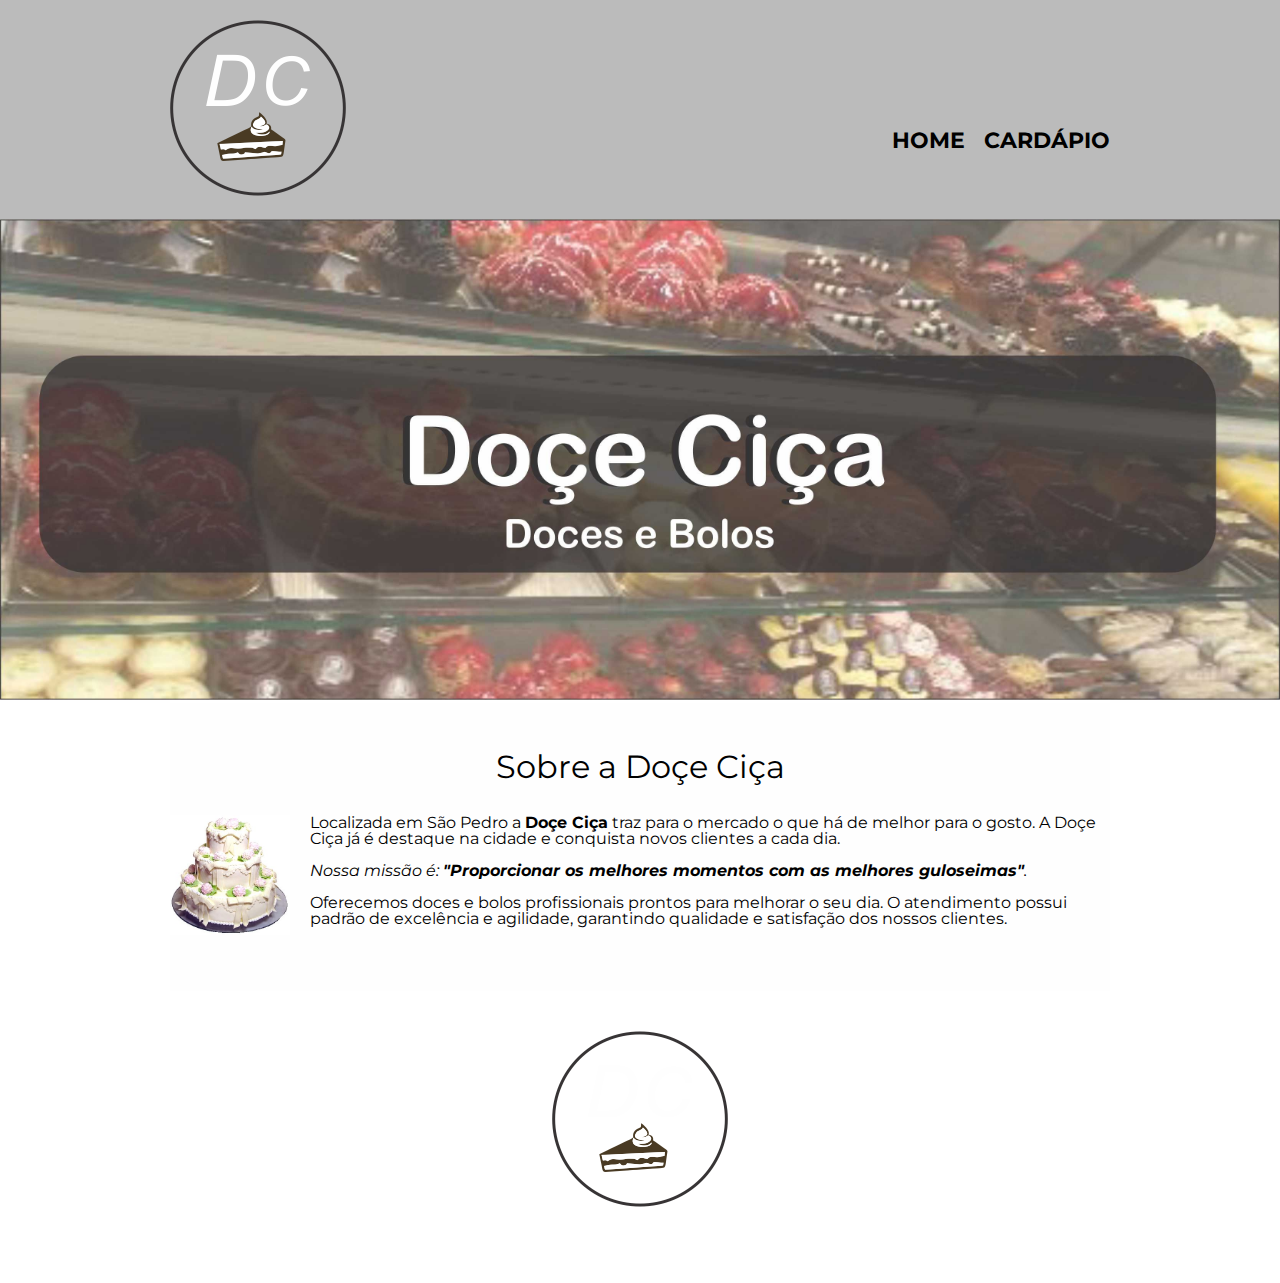
==== index.html @ b67940a3 "Fatoração e formatação #1" ====
<!DOCTYPE html>
<html lang="pt-br">
	<head>
		<meta charset="UTF-8">
		<meta name="viewport" content="width=device-width">
		<title>Doce Ciça</title>

		<link rel="stylesheet" href="reset.css">
		<link rel="stylesheet" href="style.css">
		<link href="https://fonts.googleapis.com/css?family=Montserrat&display=swap" rel="stylesheet">
	</head>

	<body>
		<header>
			<div class="caixa">
				<h1><img src="imagens/logo-branco.png"></h1>

				<nav>
					<ul>
						<li><a href="index.html">Home</a></li>
						<li><a href="produtos.html">Cardápio</a></li>
					</ul>
				</nav>
			</div>
		</header>

		<img class="banner" src="imagens/banner.jpg">

		<main>
			<section class="principal">
				<h2 class="titulo-principal">Sobre a Doçe Ciça</h2>

				<img class="utensilios" src="imagens/bolo.jpg" alt="Utensilios de um barbeiro.">
		 
				<p>Localizada em São Pedro a <strong>Doçe Ciça</strong> traz para o mercado o que há de melhor para o gosto. A Doçe Ciça já é destaque na cidade e conquista novos clientes a cada dia.</p>

				<p id="missao"><em>Nossa missão é: <strong>"Proporcionar os melhores momentos com as melhores guloseimas"</strong>.</em></p>

				<p>Oferecemos doces e bolos profissionais prontos para melhorar o seu dia. O atendimento possui padrão de excelência e agilidade, garantindo qualidade e satisfação dos nossos clientes.</p>
			</section>

		</main>

		<footer>
			<img src="imagens/logo-branco.png">
			<p class="copyright">&copy; Doçe Ciça - 2022</p>
		</footer>
	</body>
</html>
---- style.css ----
body {
	font-family: 'Montserrat', sans-serif;
}

header {
	background: #BBBBBB;
	padding: 20px 0;
}

.caixa {
	position: relative;
	width: 940px;
	margin: 0 auto;
}

nav {
	position: absolute;
	top: 110px;
	right: 0;
}

nav li {
	display: inline;
	margin: 0 0 0 15px;
}

nav a {
	text-transform: uppercase;
	color: #000000;
	font-weight: bold;
	font-size: 22px;
	text-decoration: none;
}

nav a:hover {
	color: #C78C19;
	text-decoration: underline;
}

.produtos {
	width: 940px;
	margin: 0 auto;
	padding: 50px 0;
}

.produtos li {
	display: inline-block;
	text-align: center;
	width: 30%;
	vertical-align: top;
	margin: 0 1.5%;
	padding: 30px 20px;
	box-sizing: border-box;
	border: 2px solid #000000;
	border-radius: 10px;
}

.produtos li:hover {
	border-color: #C78C19;
}

.produtos li:active {
	border-color: #088C19;	
}

.produtos li:hover h2 {
	font-size: 34px;
}

.produtos h2 {
	font-size: 30px;
	font-weight: bold;
}

.produto-descricao {
	font-size: 18px;
}

.produto-preco {
	font-size: 22px;
	font-weight: bold;
	margin-top: 10px;
}

footer {
	text-align: center;
	background: url("bg.jpg");
	padding: 40px 0;
}

.copyright {
	color: #FFFFFF;
	font-size: 13px;
	margin: 20px 0 0;
}

main {
	
}

form {
	margin: 40px 0;
}

form label, form legend {
	display:block;
	font-size: 20px;
	margin: 0 0 10px;
}

.input-padrao {
	display: block;
	margin: 0 0 20px;
	padding: 10px 25px;
	width: 50%;
}

.checkbox {
	margin: 20px 0;
}

.enviar {
	width:40%;
	padding: 15px 0;
	background: orange;
	color: white;
	font-weight: bold;
	font-size: 18px;
	border: none;
	border-radius: 5px;
	transition: 1s all;
	cursor: pointer;
}

.enviar:hover {
	background: darkorange;
	transform: scale(1.2);
}

table {
	margin: 20px 0 40px;
}

thead {
	background: #555555;
	color: white;
	font-weight: bold;
}

td, th {
	border: 1px solid #000000;
	padding: 8px 15px;
}


/* css da página inicial */
.banner {
	width:100%;
}

.titulo-principal {
	text-align: center;
	font-size: 2em;
	margin: 0 0 1em;
	clear: left;
}

.principal {
	padding: 3em 0;
	background: #FEFEFE;
	width: 940px;
	margin: 0 auto;
}

.principal p {
	margin: 0 0 1em;
}

.principal strong {
	font-weight: bold;
}

.principal em {
	font-style: italic;
}

.utensilios {
	width: 120px;
	float: left;
	margin: 0 20px 20px 0;
}

.mapa {
	padding: 3em 0;
	background: linear-gradient(#FEFEFE, #888888);
}

.mapa-conteudo {
	width: 940px;
	margin: 0 auto;
}

.mapa p {
	margin: 0 0 2em;
	text-align: center;
}

.beneficios {
	padding: 3em 0;
	background: #888888;
}

.conteudo-beneficios {
	width: 640px;
	margin: 0 auto;
}

.lista-beneficios {
	width: 40%;
	display: inline-block;
	vertical-align: top;
}

.itens {
	line-height: 1.5;
}

.itens:first-child {
	font-weight: bold;
}

.itens:before {
	content: "🟊";
}

.imagem-beneficios {
	width: 60%;
	opacity: 1;
	transition: 400ms;
	box-shadow: 10px 10px 10px 0 #000000;
}

.imagem-beneficios:hover {
	opacity: 0.3;
}

.video {
	width: 560px;
	margin: 2em auto;
}

@media screen and (max-width: 480px) {
	.caixa, .principal, .conteudo-beneficios, .mapa-conteudo, .video {
		width: auto;
	}

	h1 {
		text-align: center;
	}

	nav {
		position: static;
	}

	.lista-beneficios, .imagem-beneficios {
		width: 100%;
	}
}
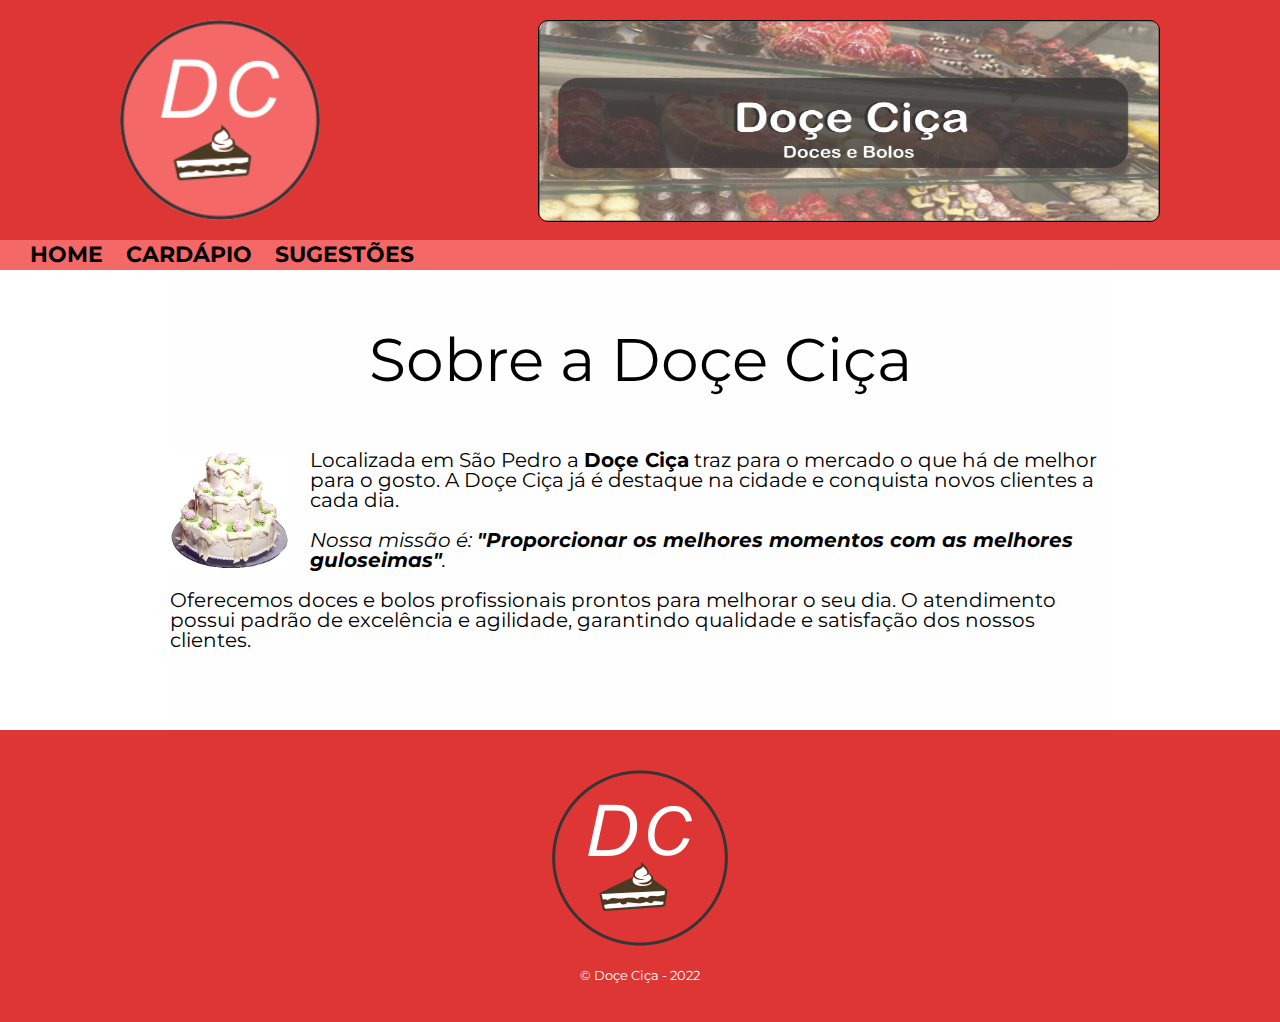
==== commit 8d710485: "Refatoração e reformulação" ====
--- a/index.html
+++ b/index.html
@@ -5,27 +5,29 @@
 		<meta name="viewport" content="width=device-width">
 		<title>Doce Ciça</title>
 
-		<link rel="stylesheet" href="reset.css">
-		<link rel="stylesheet" href="style.css">
+		<link rel="stylesheet" href="estilo/reset.css">
+		<link rel="stylesheet" href="estilo/style.css">
 		<link href="https://fonts.googleapis.com/css?family=Montserrat&display=swap" rel="stylesheet">
 	</head>
 
 	<body>
 		<header>
-			<div class="caixa">
-				<h1><img src="imagens/logo-branco.png"></h1>
+			
+            <img class="logo" src="imagens/logo-branco.png">
 
-				<nav>
-					<ul>
-						<li><a href="index.html">Home</a></li>
-						<li><a href="produtos.html">Cardápio</a></li>
-					</ul>
-				</nav>
-			</div>
+            <img class="banner" src="imagens/banner.jpg">
+
 		</header>
 
-		<img class="banner" src="imagens/banner.jpg">
-
+        <div class="menu">
+            <nav >
+                <a href="index.html">Home</a>
+                <a href="produtos.html">Cardápio</a>
+                <a href="">Sugestões</a>
+            
+            </nav>
+        </div>
+    
 		<main>
 			<section class="principal">
 				<h2 class="titulo-principal">Sobre a Doçe Ciça</h2>
--- a/estilo/style.css
+++ b/estilo/style.css
@@ -0,0 +1,304 @@
+body {
+	font-family: 'Montserrat', sans-serif;
+}
+
+.menu{
+	background-color: rgb(245, 104, 104);
+	height: 30px;
+	
+}
+
+nav{
+	display: flex;
+	width:30%;
+	justify-content: space-between;
+	margin-left: 30px;
+	margin-right: 30px;
+	padding-top: 4px;
+
+	
+}
+
+nav a {
+	text-transform: uppercase;
+	color: #000000;
+	font-weight: bold;
+	font-size: 22px;
+	text-decoration: none;
+
+}
+
+nav a:hover {
+	color: #fefefe;
+	
+
+}
+
+/* css da página inicial */
+header {
+	background: #de3535;
+	padding: 20px;
+	height: 200px;
+	display: flex;
+	
+
+}
+
+.logo {
+	display: block;
+	margin-left: 100px;
+	margin-right: auto;
+	background-color: rgb(245, 104, 104);
+	border-radius: 100%;
+}
+
+
+.banner {
+	display: block;
+	margin-left: auto;
+	margin-right: 100px;
+	width:50%;
+	height: 200px;
+	border: 1px solid black;
+	border-radius:  10px;
+	
+	
+}
+
+
+.titulo-principal {
+	text-align: center;
+	font-size: 3em;
+	margin: 0 0 1em;
+	clear: left;
+}
+
+.principal {
+	padding: 3em 0;
+	background: #FEFEFE;
+	width: 940px;
+	margin: 0 auto;
+	font-size: 20px;
+}
+
+.principal p {
+	margin: 0 0 1em;
+}
+
+.principal strong {
+	font-weight: bold;
+}
+
+.principal em {
+	font-style: italic;
+}
+
+footer {
+	text-align: center;
+	background: url("bg.jpg");
+	padding: 40px 0;
+	background-color:#de3535 ;
+}
+
+
+
+
+
+
+
+.produtos {
+	width: 940px;
+	margin: 0 auto;
+	padding: 50px 0;
+}
+
+.produtos li {
+	display: inline-block;
+	text-align: center;
+	width: 30%;
+	vertical-align: top;
+	margin: 0 1.5%;
+	padding: 30px 20px;
+	box-sizing: border-box;
+	border: 2px solid #000000;
+	border-radius: 10px;
+}
+
+.produtos li:hover {
+	border-color: #C78C19;
+}
+
+.produtos li:active {
+	border-color: #088C19;	
+}
+
+.produtos li:hover h2 {
+	font-size: 34px;
+}
+
+.produtos h2 {
+	font-size: 30px;
+	font-weight: bold;
+}
+
+.produto-descricao {
+	font-size: 18px;
+}
+
+.produto-preco {
+	font-size: 22px;
+	font-weight: bold;
+	margin-top: 10px;
+}
+
+
+
+.copyright {
+	color: #FFFFFF;
+	font-size: 13px;
+	margin: 20px 0 0;
+}
+
+
+
+form {
+	margin: 40px 0;
+}
+
+form label, form legend {
+	display:block;
+	font-size: 20px;
+	margin: 0 0 10px;
+}
+
+.input-padrao {
+	display: block;
+	margin: 0 0 20px;
+	padding: 10px 25px;
+	width: 50%;
+}
+
+.checkbox {
+	margin: 20px 0;
+}
+
+.enviar {
+	width:40%;
+	padding: 15px 0;
+	background: orange;
+	color: white;
+	font-weight: bold;
+	font-size: 18px;
+	border: none;
+	border-radius: 5px;
+	transition: 1s all;
+	cursor: pointer;
+}
+
+.enviar:hover {
+	background: darkorange;
+	transform: scale(1.2);
+}
+
+table {
+	margin: 20px 0 40px;
+}
+
+thead {
+	background: #555555;
+	color: white;
+	font-weight: bold;
+}
+
+td, th {
+	border: 1px solid #000000;
+	padding: 8px 15px;
+}
+
+
+
+
+
+
+.utensilios {
+	width: 120px;
+	float: left;
+	margin: 0 20px 20px 0;
+}
+
+.mapa {
+	padding: 3em 0;
+	background: linear-gradient(#FEFEFE, #888888);
+}
+
+.mapa-conteudo {
+	width: 940px;
+	margin: 0 auto;
+}
+
+.mapa p {
+	margin: 0 0 2em;
+	text-align: center;
+}
+
+.beneficios {
+	padding: 3em 0;
+	background: #888888;
+}
+
+.conteudo-beneficios {
+	width: 640px;
+	margin: 0 auto;
+}
+
+.lista-beneficios {
+	width: 40%;
+	display: inline-block;
+	vertical-align: top;
+}
+
+.itens {
+	line-height: 1.5;
+}
+
+.itens:first-child {
+	font-weight: bold;
+}
+
+.itens:before {
+	content: "🟊";
+}
+
+.imagem-beneficios {
+	width: 60%;
+	opacity: 1;
+	transition: 400ms;
+	box-shadow: 10px 10px 10px 0 #000000;
+}
+
+.imagem-beneficios:hover {
+	opacity: 0.3;
+}
+
+.video {
+	width: 560px;
+	margin: 2em auto;
+}
+
+@media screen and (max-width: 480px) {
+	.caixa, .principal, .conteudo-beneficios, .mapa-conteudo, .video {
+		width: auto;
+	}
+
+	h1 {
+		text-align: center;
+	}
+
+	nav {
+		position: static;
+	}
+
+	.lista-beneficios, .imagem-beneficios {
+		width: 100%;
+	}
+}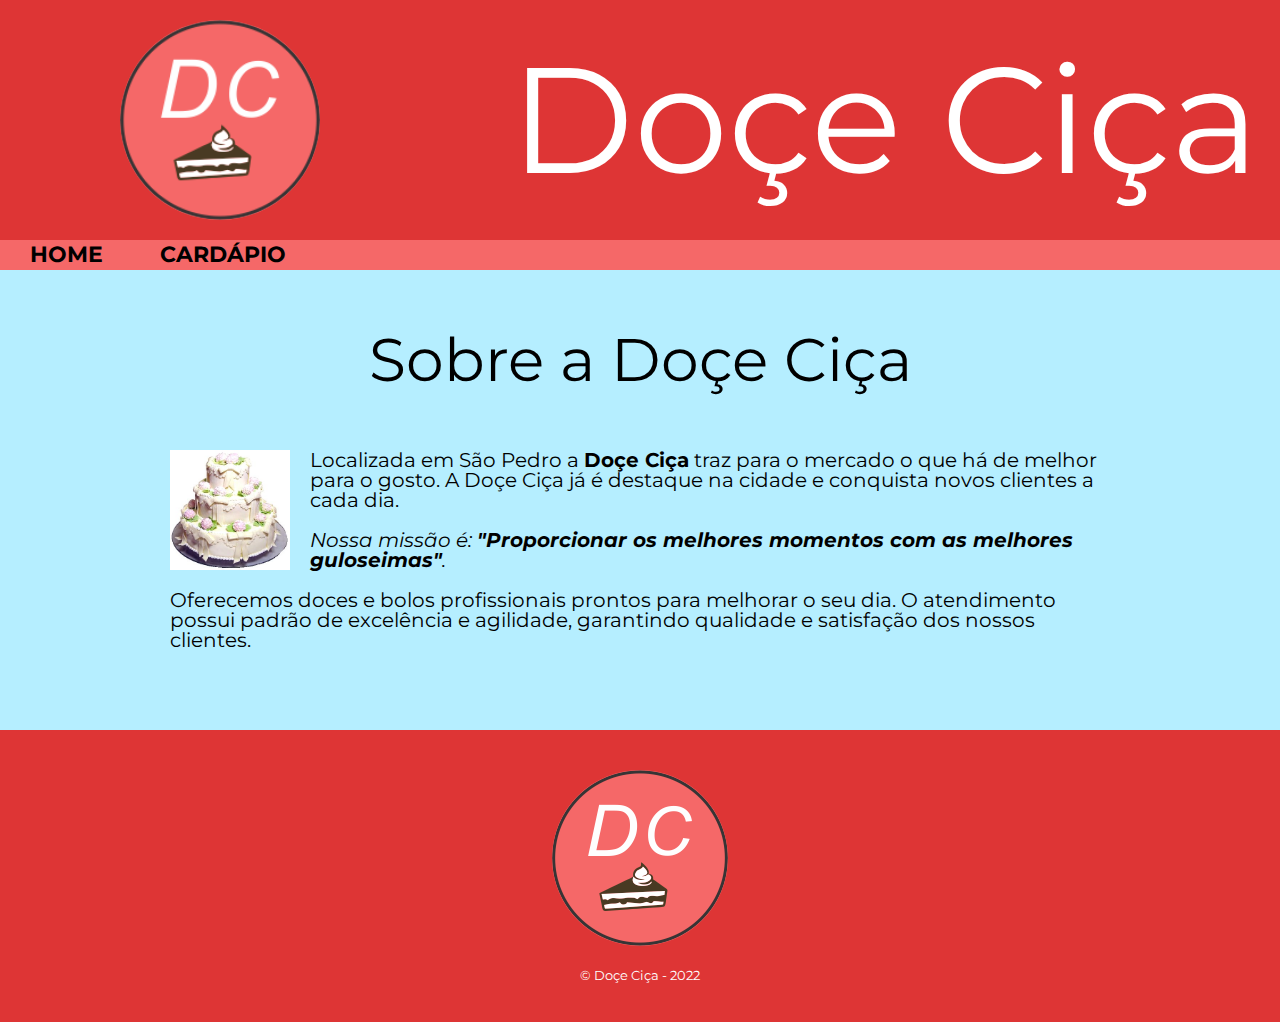
==== commit 7cfa415d: "Mudança Header e na disposição dos produtos" ====
--- a/index.html
+++ b/index.html
@@ -15,7 +15,7 @@
 			
             <img class="logo" src="imagens/logo-branco.png">
 
-            <img class="banner" src="imagens/banner.jpg">
+            <h1 class="marca">Doçe Ciça</h1>
 
 		</header>
 
@@ -23,7 +23,7 @@
             <nav >
                 <a href="index.html">Home</a>
                 <a href="produtos.html">Cardápio</a>
-                <a href="">Sugestões</a>
+                
             
             </nav>
         </div>
--- a/estilo/style.css
+++ b/estilo/style.css
@@ -1,3 +1,11 @@
+h1.marca{
+	font-size: 150px;
+	display: flex;
+	align-items: center;
+	color: white;
+	
+}
+
 body {
 	font-family: 'Montserrat', sans-serif;
 }
@@ -10,7 +18,7 @@
 
 nav{
 	display: flex;
-	width:30%;
+	width:20%;
 	justify-content: space-between;
 	margin-left: 30px;
 	margin-right: 30px;
@@ -21,7 +29,7 @@
 
 nav a {
 	text-transform: uppercase;
-	color: #000000;
+	color: black;
 	font-weight: bold;
 	font-size: 22px;
 	text-decoration: none;
@@ -41,7 +49,15 @@
 	height: 200px;
 	display: flex;
 	
-
+}
+.headerProd{
+	justify-content: center;
+}
+
+.logoProd{
+	background-color: rgb(245, 104, 104) ;
+	border-radius: 100%;
+	
 }
 
 .logo {
@@ -51,6 +67,7 @@
 	background-color: rgb(245, 104, 104);
 	border-radius: 100%;
 }
+
 
 
 .banner {
@@ -75,7 +92,7 @@
 
 .principal {
 	padding: 3em 0;
-	background: #FEFEFE;
+	background: #b5eeff;
 	width: 940px;
 	margin: 0 auto;
 	font-size: 20px;
@@ -100,32 +117,46 @@
 	background-color:#de3535 ;
 }
 
-
+footer img{
+	background-color:  rgb(245, 104, 104);
+	border-radius: 100%;
+}
+main{
+	background-color: #b5eeff;
+}
+
+/*
+====================================================================================*/
 
 
 
 
 
 .produtos {
-	width: 940px;
+	width: 1000px;
 	margin: 0 auto;
-	padding: 50px 0;
+	padding: 20px 5px 20px 5px;
+	
+	
 }
 
 .produtos li {
-	display: inline-block;
+	
 	text-align: center;
-	width: 30%;
+	width: 100%;
+	height: 200px;
 	vertical-align: top;
-	margin: 0 1.5%;
-	padding: 30px 20px;
+	margin-top: 5px;
+	margin-bottom: 5px;
+	background-color:  rgb(245, 104, 104);
 	box-sizing: border-box;
 	border: 2px solid #000000;
 	border-radius: 10px;
 }
 
 .produtos li:hover {
-	border-color: #C78C19;
+	border-color: #de3535;
+	background-color: rgb(255, 230, 118);
 }
 
 .produtos li:active {
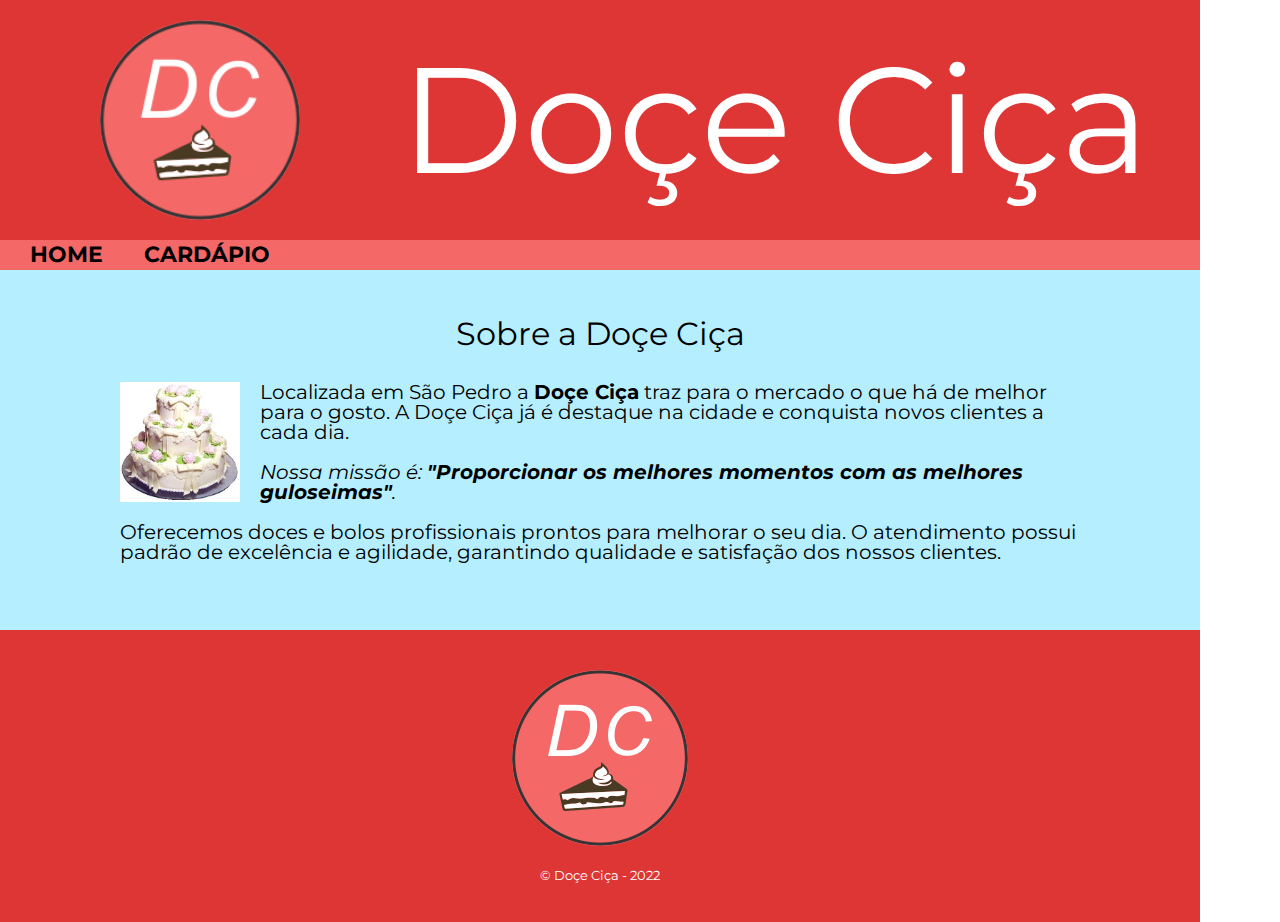
==== commit 32974051: "Inicio Responsividade" ====
--- a/index.html
+++ b/index.html
@@ -32,7 +32,7 @@
 			<section class="principal">
 				<h2 class="titulo-principal">Sobre a Doçe Ciça</h2>
 
-				<img class="utensilios" src="imagens/bolo.jpg" alt="Utensilios de um barbeiro.">
+				<img class="utensilios" src="imagens/bolo.jpg" alt="">
 		 
 				<p>Localizada em São Pedro a <strong>Doçe Ciça</strong> traz para o mercado o que há de melhor para o gosto. A Doçe Ciça já é destaque na cidade e conquista novos clientes a cada dia.</p>
 
--- a/estilo/style.css
+++ b/estilo/style.css
@@ -1,18 +1,46 @@
+header {
+	background: #de3535;
+	padding-top: 20px;
+	padding-bottom: 20px;
+	height: 200px;
+	width: 1200px;
+	display: flex;
+	justify-content: space-between;
+	
+}
+.headerProd{
+	justify-content: center;
+}
+
 h1.marca{
 	font-size: 150px;
 	display: flex;
 	align-items: center;
 	color: white;
-	
-}
-
-body {
-	font-family: 'Montserrat', sans-serif;
+	margin-right: auto;
+	margin-left: 50px;
+	
+	
+}
+
+.logoProd{
+	background-color: rgb(245, 104, 104) ;
+	border-radius: 100%;
+	
+}
+
+.logo {
+	display: block;
+	margin-left: 100px;
+	margin-right: auto;
+	background-color: rgb(245, 104, 104);
+	border-radius: 100%;
 }
 
 .menu{
 	background-color: rgb(245, 104, 104);
 	height: 30px;
+	width: 1200px;
 	
 }
 
@@ -42,35 +70,81 @@
 
 }
 
-/* css da página inicial */
-header {
-	background: #de3535;
-	padding: 20px;
-	height: 200px;
-	display: flex;
-	
-}
-.headerProd{
-	justify-content: center;
-}
-
-.logoProd{
-	background-color: rgb(245, 104, 104) ;
+body {
+	font-family: 'Montserrat', sans-serif;
+	width: 1200px;
+}
+
+.titulo-principal {
+	text-align: center;
+	font-size: 200%;
+	margin: 0 0 1em;
+	clear: left;
+}
+
+.principal {
+	padding: 3em 0;
+	background: #b5eeff;
+	width: 80%;
+	margin: 0 auto;
+	
+}
+
+.principal p {
+	margin: 0 0 1em;
+	font-size: 20px;
+}
+
+.principal strong {
+	font-weight: bold;
+}
+
+.principal em {
+	font-style: italic;
+}
+
+footer {
+	text-align: center;
+	background: url("bg.jpg");
+	padding: 40px 0;
+	background-color:#de3535 ;
+}
+
+footer img{
+	background-color:  rgb(245, 104, 104);
 	border-radius: 100%;
-	
-}
-
-.logo {
-	display: block;
-	margin-left: 100px;
-	margin-right: auto;
-	background-color: rgb(245, 104, 104);
-	border-radius: 100%;
-}
-
-
-
-.banner {
+}
+main{
+	background-color: #b5eeff;
+}
+
+
+@media (min-width: 2000px) {
+	header{
+		width: 1600px;
+	}
+	.menu{
+		height: 50px;
+		width: 1600px;
+	}
+	nav{
+		width: 25%;
+	}
+	nav a{
+		font-size: 35px;
+	}
+	body{
+		width: 1600px;
+	}
+	
+}
+
+
+
+
+
+
+/*.banner {
 	display: block;
 	margin-left: auto;
 	margin-right: 100px;
@@ -80,60 +154,16 @@
 	border-radius:  10px;
 	
 	
-}
-
-
-.titulo-principal {
-	text-align: center;
-	font-size: 3em;
-	margin: 0 0 1em;
-	clear: left;
-}
-
-.principal {
-	padding: 3em 0;
-	background: #b5eeff;
-	width: 940px;
-	margin: 0 auto;
-	font-size: 20px;
-}
-
-.principal p {
-	margin: 0 0 1em;
-}
-
-.principal strong {
-	font-weight: bold;
-}
-
-.principal em {
-	font-style: italic;
-}
-
-footer {
-	text-align: center;
-	background: url("bg.jpg");
-	padding: 40px 0;
-	background-color:#de3535 ;
-}
-
-footer img{
-	background-color:  rgb(245, 104, 104);
-	border-radius: 100%;
-}
-main{
-	background-color: #b5eeff;
-}
-
-/*
-====================================================================================*/
+}*/
+
+
 
 
 
 
 
 .produtos {
-	width: 1000px;
+	width: 80%;
 	margin: 0 auto;
 	padding: 20px 5px 20px 5px;
 	
@@ -191,8 +221,20 @@
 }
 
 
-
-form {
+/*
+====================================================================================*/
+
+.utensilios {
+	width: 120px;
+	float: left;
+	margin: 0 20px 20px 0;
+}
+
+
+
+
+
+/*form {
 	margin: 40px 0;
 }
 
@@ -251,11 +293,7 @@
 
 
 
-.utensilios {
-	width: 120px;
-	float: left;
-	margin: 0 20px 20px 0;
-}
+
 
 .mapa {
 	padding: 3em 0;
@@ -332,4 +370,4 @@
 	.lista-beneficios, .imagem-beneficios {
 		width: 100%;
 	}
-}+}*/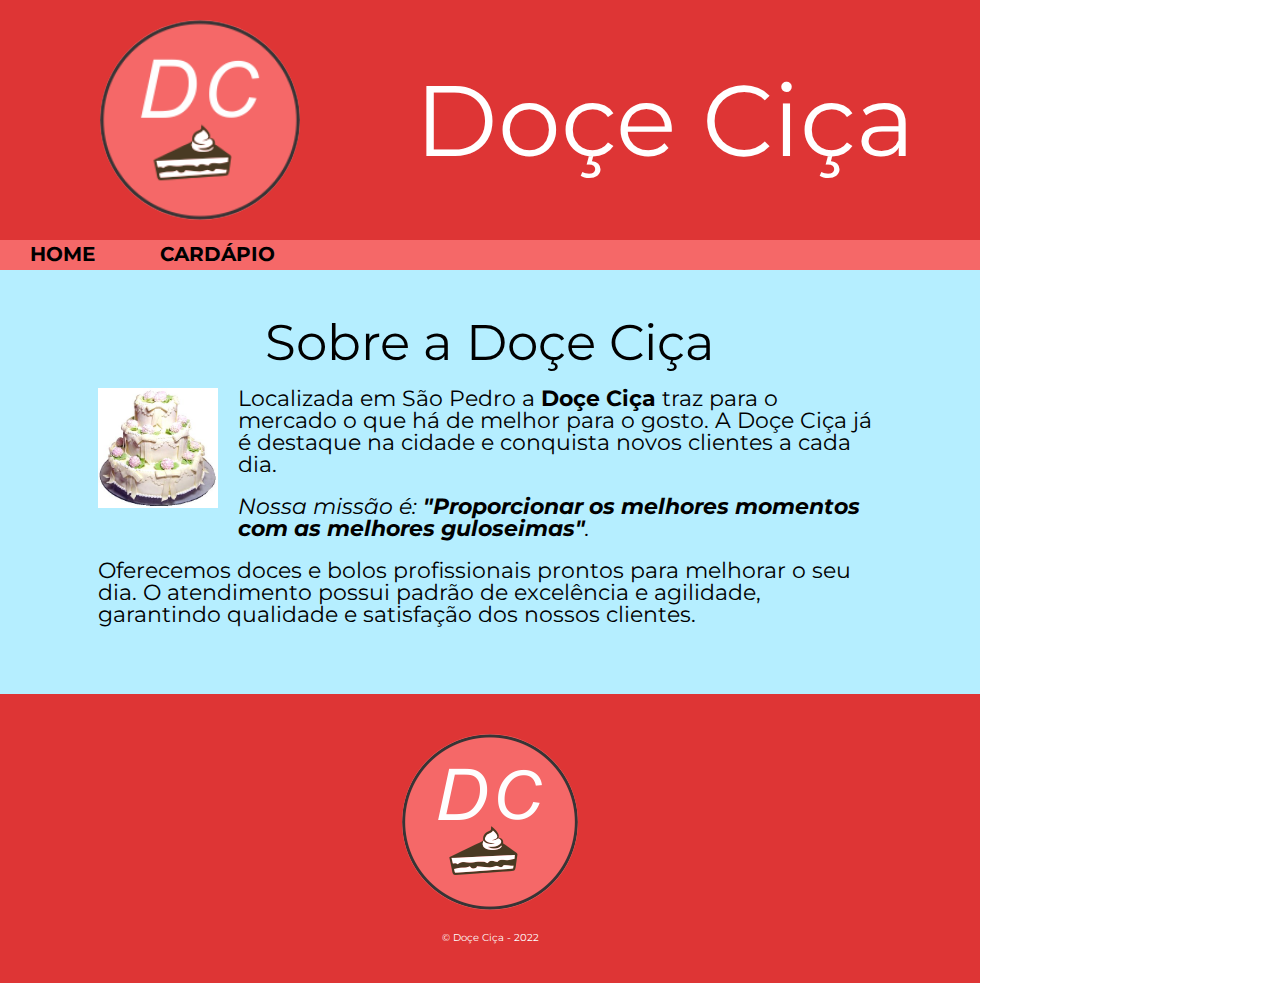
==== commit f47f5314: "VideoResponsividade" ====
--- a/index.html
+++ b/index.html
@@ -2,12 +2,14 @@
 <html lang="pt-br">
 	<head>
 		<meta charset="UTF-8">
-		<meta name="viewport" content="width=device-width">
+		
 		<title>Doce Ciça</title>
 
 		<link rel="stylesheet" href="estilo/reset.css">
 		<link rel="stylesheet" href="estilo/style.css">
 		<link href="https://fonts.googleapis.com/css?family=Montserrat&display=swap" rel="stylesheet">
+		<meta name="viewport" content="width=device-width, initial-scale=1.0">
+		
 	</head>
 
 	<body>
@@ -32,7 +34,7 @@
 			<section class="principal">
 				<h2 class="titulo-principal">Sobre a Doçe Ciça</h2>
 
-				<img class="utensilios" src="imagens/bolo.jpg" alt="">
+				<img class="utensilios" src="imagens/bolo.jpg" alt="Utensilios de um barbeiro.">
 		 
 				<p>Localizada em São Pedro a <strong>Doçe Ciça</strong> traz para o mercado o que há de melhor para o gosto. A Doçe Ciça já é destaque na cidade e conquista novos clientes a cada dia.</p>
 
--- a/estilo/style.css
+++ b/estilo/style.css
@@ -1,19 +1,24 @@
+html{
+	font-size: 62.5%;/*A cada 1 rem sera considerado 10px*/
+}
+
 header {
 	background: #de3535;
 	padding-top: 20px;
 	padding-bottom: 20px;
 	height: 200px;
-	width: 1200px;
+	width: 100%;
+	max-width: 980px;
 	display: flex;
 	justify-content: space-between;
 	
 }
-.headerProd{
+/*.headerProd{
 	justify-content: center;
-}
+}*/
 
 h1.marca{
-	font-size: 150px;
+	font-size: 10rem;
 	display: flex;
 	align-items: center;
 	color: white;
@@ -23,11 +28,11 @@
 	
 }
 
-.logoProd{
+/*.logoProd{
 	background-color: rgb(245, 104, 104) ;
 	border-radius: 100%;
 	
-}
+}*/
 
 .logo {
 	display: block;
@@ -40,13 +45,15 @@
 .menu{
 	background-color: rgb(245, 104, 104);
 	height: 30px;
-	width: 1200px;
+	width: 100%;
+	max-width: 980px;
+	
 	
 }
 
 nav{
 	display: flex;
-	width:20%;
+	width:25%;
 	justify-content: space-between;
 	margin-left: 30px;
 	margin-right: 30px;
@@ -59,7 +66,7 @@
 	text-transform: uppercase;
 	color: black;
 	font-weight: bold;
-	font-size: 22px;
+	font-size: 2rem;
 	text-decoration: none;
 
 }
@@ -72,18 +79,23 @@
 
 body {
 	font-family: 'Montserrat', sans-serif;
-	width: 1200px;
+	width: 100%;
+	max-width: 980px;
+
+}
+body{
+	font-size: 1.6rem;
 }
 
 .titulo-principal {
 	text-align: center;
-	font-size: 200%;
-	margin: 0 0 1em;
+	font-size: 5rem;
+	margin: 0 0 20px;
 	clear: left;
 }
 
 .principal {
-	padding: 3em 0;
+	padding: 3em;
 	background: #b5eeff;
 	width: 80%;
 	margin: 0 auto;
@@ -91,8 +103,8 @@
 }
 
 .principal p {
-	margin: 0 0 1em;
-	font-size: 20px;
+	margin: 0 0 20px;
+	font-size: 2.2rem;
 }
 
 .principal strong {
@@ -108,6 +120,9 @@
 	background: url("bg.jpg");
 	padding: 40px 0;
 	background-color:#de3535 ;
+	width: 100%;
+	max-width: 980px;
+
 }
 
 footer img{
@@ -116,28 +131,10 @@
 }
 main{
 	background-color: #b5eeff;
-}
-
-
-@media (min-width: 2000px) {
-	header{
-		width: 1600px;
-	}
-	.menu{
-		height: 50px;
-		width: 1600px;
-	}
-	nav{
-		width: 25%;
-	}
-	nav a{
-		font-size: 35px;
-	}
-	body{
-		width: 1600px;
-	}
-	
-}
+	width: 100%;
+	max-width: 980px;
+}
+
 
 
 
@@ -182,6 +179,7 @@
 	box-sizing: border-box;
 	border: 2px solid #000000;
 	border-radius: 10px;
+	padding: 2rem;
 }
 
 .produtos li:hover {
@@ -194,20 +192,20 @@
 }
 
 .produtos li:hover h2 {
-	font-size: 34px;
+	font-size: 3rem;
 }
 
 .produtos h2 {
-	font-size: 30px;
+	font-size: 2.45rem;
 	font-weight: bold;
 }
 
 .produto-descricao {
-	font-size: 18px;
+	font-size: 2rem;
 }
 
 .produto-preco {
-	font-size: 22px;
+	font-size: 2.1rem;
 	font-weight: bold;
 	margin-top: 10px;
 }
@@ -216,8 +214,14 @@
 
 .copyright {
 	color: #FFFFFF;
-	font-size: 13px;
+	font-size: 0.96rem;
 	margin: 20px 0 0;
+}
+
+@media (max-width: 768px) {
+	html{
+		font-size: 50%;
+	}
 }
 
 
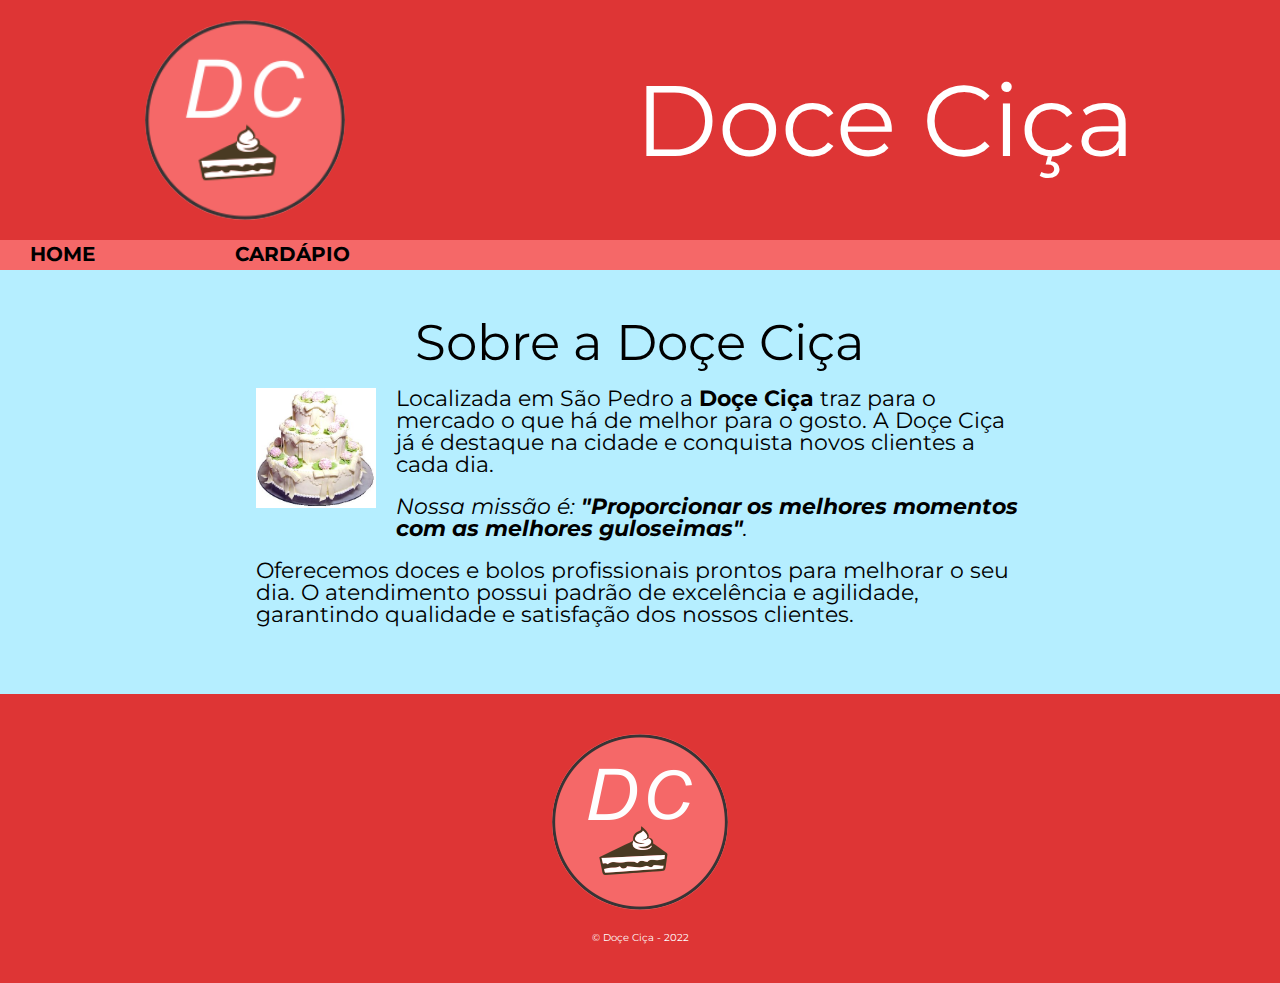
==== commit c254c3c8: "Formatacao para cardapio" ====
--- a/index.html
+++ b/index.html
@@ -17,7 +17,7 @@
 			
             <img class="logo" src="imagens/logo-branco.png">
 
-            <h1 class="marca">Doçe Ciça</h1>
+            <h1 class="marca">Doce Ciça</h1>
 
 		</header>
 
--- a/estilo/style.css
+++ b/estilo/style.css
@@ -1,5 +1,6 @@
 html{
 	font-size: 62.5%;/*A cada 1 rem sera considerado 10px*/
+	width: 100%;
 }
 
 header {
@@ -8,9 +9,11 @@
 	padding-bottom: 20px;
 	height: 200px;
 	width: 100%;
-	max-width: 980px;
+	
 	display: flex;
 	justify-content: space-between;
+	
+	
 	
 }
 /*.headerProd{
@@ -23,7 +26,7 @@
 	align-items: center;
 	color: white;
 	margin-right: auto;
-	margin-left: 50px;
+	margin-left: auto;
 	
 	
 }
@@ -35,9 +38,11 @@
 }*/
 
 .logo {
-	display: block;
-	margin-left: 100px;
-	margin-right: auto;
+	display: flex;
+	align-items: center;
+	height: 20rem;
+	width: 20rem;
+	margin: auto;
 	background-color: rgb(245, 104, 104);
 	border-radius: 100%;
 }
@@ -46,7 +51,7 @@
 	background-color: rgb(245, 104, 104);
 	height: 30px;
 	width: 100%;
-	max-width: 980px;
+	
 	
 	
 }
@@ -55,8 +60,8 @@
 	display: flex;
 	width:25%;
 	justify-content: space-between;
-	margin-left: 30px;
-	margin-right: 30px;
+	margin-left: 3rem;
+	margin-right: 3rem;
 	padding-top: 4px;
 
 	
@@ -80,7 +85,7 @@
 body {
 	font-family: 'Montserrat', sans-serif;
 	width: 100%;
-	max-width: 980px;
+	
 
 }
 body{
@@ -97,7 +102,7 @@
 .principal {
 	padding: 3em;
 	background: #b5eeff;
-	width: 80%;
+	width: 60%;
 	margin: 0 auto;
 	
 }
@@ -121,7 +126,7 @@
 	padding: 40px 0;
 	background-color:#de3535 ;
 	width: 100%;
-	max-width: 980px;
+	
 
 }
 
@@ -132,7 +137,7 @@
 main{
 	background-color: #b5eeff;
 	width: 100%;
-	max-width: 980px;
+	
 }
 
 
@@ -163,28 +168,48 @@
 	width: 80%;
 	margin: 0 auto;
 	padding: 20px 5px 20px 5px;
-	
-	
-}
-
-.produtos li {
-	
-	text-align: center;
-	width: 100%;
-	height: 200px;
-	vertical-align: top;
-	margin-top: 5px;
-	margin-bottom: 5px;
 	background-color:  rgb(245, 104, 104);
-	box-sizing: border-box;
 	border: 2px solid #000000;
 	border-radius: 10px;
 	padding: 2rem;
+	margin-top: 1rem;
+	margin-bottom: 1rem;
+	
+	
+}
+
+#opcao1 {
+	display: block;
+}
+
+#opcao2 {
+	display: block;
+}
+
+#opcao3 {
+	display: block;
+}
+
+
+.produtos li {
+	
+	text-align: left;
+	width: 100%;
+	
+	margin-top: px;
+	margin-bottom: 20px;
+	
+	
+	
 }
 
 .produtos li:hover {
+	
 	border-color: #de3535;
 	background-color: rgb(255, 230, 118);
+	border: 2px solid #000000;
+	border-radius: 10px;
+	padding: 5px;
 }
 
 .produtos li:active {
@@ -223,7 +248,38 @@
 		font-size: 50%;
 	}
 }
-
+@media(max-width: 768px){
+	body{
+		width: 75%;
+	}
+	header{
+		height: 100%;
+		
+	}
+	nav a{
+		padding-left: 1rem;
+		padding-right: 1rem;
+	}
+	h1.marca{
+		font-size: 5rem;
+		text-align: center;
+		margin-left: 0%;
+		
+	}
+	.logo {
+		height: 6rem;
+		width: 6rem;
+		margin: 1rem;
+	}
+	
+	footer img{
+		height: 6rem;
+		width: 6rem;
+	}
+	.titulo-principal {
+		font-size: 4rem;
+	}
+}
 
 /*
 ====================================================================================*/
